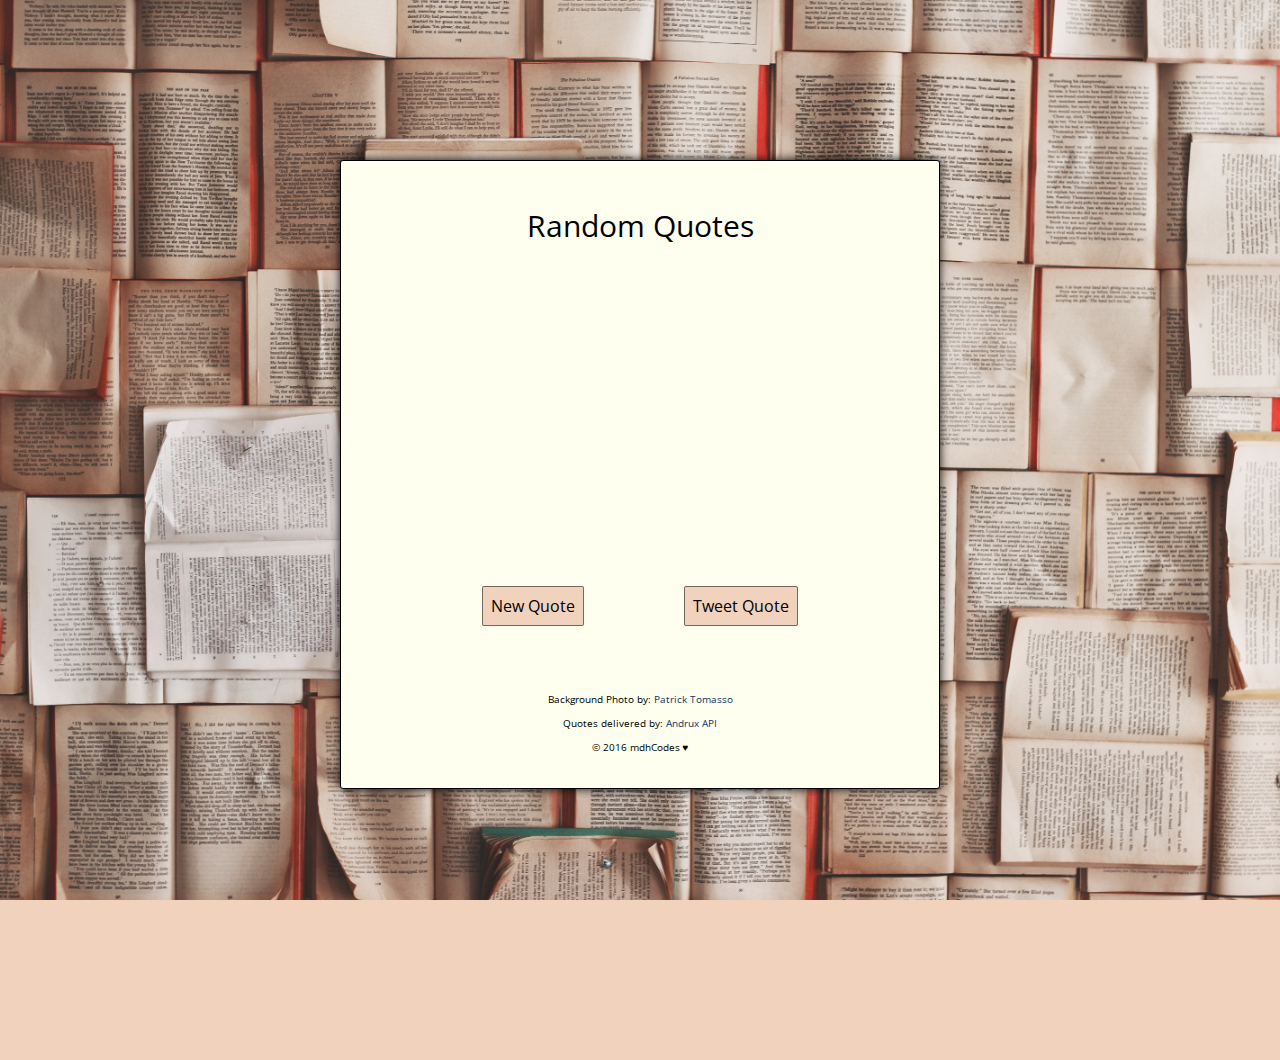
==== random_quotes/index.html @ 6ed28ebf "Add projects" ====
<!DOCTYPE html>
<html>
    <head>
        <meta charset="utf-8">
        <meta http-equiv="x-ua-compatible" content="ie=edge">
        <title>Random Quotes</title>
        <meta name="description" content="Random Quotes">
        <meta name="viewport" content="width=device-width, initial-scale=1">

        <link rel="stylesheet" href="css/normalize.css">
        <link rel="stylesheet" href="css/quotes.css">
        <link href='https://fonts.googleapis.com/css?family=Open+Sans:400' rel='stylesheet' type='text/css'>

    </head>
    <body>

          <section class="main">

            <h1>Random Quotes</h1>

            <section class="quote-box">
              <div id="error"></div>
              <h2 id="quote"></h2>
              <h3 id="author"></h3>
            </section><!-- end quote-box -->

            <div class="clear"></div>

            <button id="new-quote">New Quote</button>

            <a href="#" id="tweet-quote" target="_blank">Tweet Quote</a>

            <footer>
            <p>Background Photo by: <a href="https://unsplash.com/@impatrickt" target="_blank">Patrick Tomasso</a></p>
            <p>Quotes delivered by: <a href="https://market.mashape.com/andruxnet/random-famous-quotes" target="_blank">Andrux API</a></p>
          <p>© 2016 <!--a href="http://www.mdhcodes.com/"-->mdhCodes</a> ♥</p>
            </footer>

          </section><!-- end main -->

          <script src="quotes.js"></script>

    </body>
</html>
---- random_quotes/css/quotes.css ----
/*===== GENERAL =====*/

* {
    -moz-box-sizing: border-box;
    -webkit-box-sizing: border-box;
    box-sizing: border-box;
}

html,
body {
    font-family: "Open Sans", sans-serif;
    font-size: 16px;
    width: 100%;
    height: 100%;
    margin: 0;
    background: #f1d2bd url("../open_books.jpg") no-repeat fixed center center / cover;
}

ul {
    list-style: none;
}

a {
    text-decoration: none;
    color: #0e3a67;
}

a:hover {
    border-bottom: 1px dotted;
}


/*===== MAIN =====*/


.main {
    min-width: 380px;
    max-width: 600px;
    margin: 10em auto 3em;
    padding: 1.5em 2em;
    background: #fffff0;
    text-align: center;
    border: 1px solid;
    border-radius: 3px;
    -moz-box-shadow: 0 0 10px rgba(0, 0, 0, 0.95);
    -webkit-box-shadow: 0 0 10px rgba(0, 0, 0, 0.95);
    box-shadow: 0 0 10px rgba(0, 0, 0, 0.95);
}

.quote-box {
    -moz-display: flex;
    -webkit-display: flex;
    display: flex;
    -moz-flex-flow: row wrap;
    -webkit-flex-flow: row wrap;
    flex-flow: row wrap;
    -moz-justify-content: center;
    -webkit-justify-content: center;
    justify-content: center;
    height: 15em;
}

.main h1 {
    font-size: 1.875em;
}

.main h1,
h2,
h3 {
    font-weight: normal;
}

#quote {
    font-size: 1.25em;
}

#author {
    font-size: 1.125em;
}

#new-quote,
#tweet-quote {
    margin: 5em 3em 1em;
    padding: 0.5em;
    background: #f1d2bd;
    border: 1px solid rgba(0, 0, 0, 0.50);
    border-radius: 2px;
}

#tweet-quote {
    color: inherit;
}

#new-quote:hover,
#tweet-quote:hover {
    background: #fffff0;
    border: 1px solid #f1d2bd;
}


/*===== FOOTER =====*/

footer {
    font-size: 0.625em;
    text-align: center;
    padding: 4em 0 0 0;
    clear: both;
}

footer a:hover {
    border-bottom: 1px dotted;
}
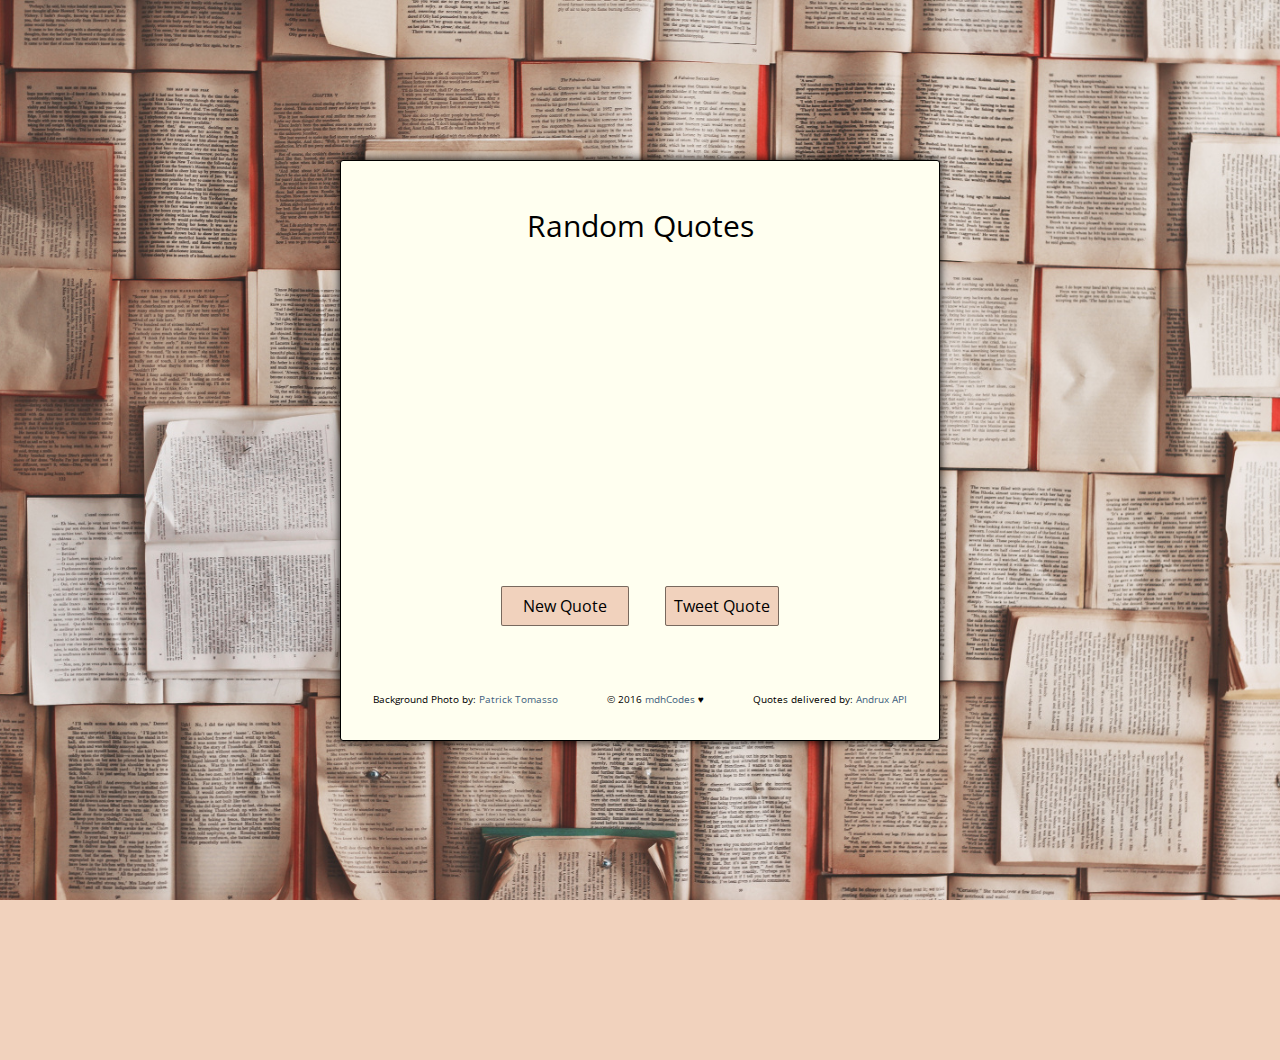
==== commit fd2784eb: "Add encodeURIComponent to quotes.js file and refactor code" ====
--- a/random_quotes/index.html
+++ b/random_quotes/index.html
@@ -1,44 +1,30 @@
 <!DOCTYPE html>
-<html>
-    <head>
-        <meta charset="utf-8">
-        <meta http-equiv="x-ua-compatible" content="ie=edge">
-        <title>Random Quotes</title>
-        <meta name="description" content="Random Quotes">
-        <meta name="viewport" content="width=device-width, initial-scale=1">
-
-        <link rel="stylesheet" href="css/normalize.css">
-        <link rel="stylesheet" href="css/quotes.css">
-        <link href='https://fonts.googleapis.com/css?family=Open+Sans:400' rel='stylesheet' type='text/css'>
-
-    </head>
-    <body>
-
-          <section class="main">
-
-            <h1>Random Quotes</h1>
-
-            <section class="quote-box">
-              <div id="error"></div>
-              <h2 id="quote"></h2>
-              <h3 id="author"></h3>
-            </section><!-- end quote-box -->
-
-            <div class="clear"></div>
-
-            <button id="new-quote">New Quote</button>
-
-            <a href="#" id="tweet-quote" target="_blank">Tweet Quote</a>
-
-            <footer>
-            <p>Background Photo by: <a href="https://unsplash.com/@impatrickt" target="_blank">Patrick Tomasso</a></p>
-            <p>Quotes delivered by: <a href="https://market.mashape.com/andruxnet/random-famous-quotes" target="_blank">Andrux API</a></p>
-          <p>© 2016 <!--a href="http://www.mdhcodes.com/"-->mdhCodes</a> ♥</p>
-            </footer>
-
-          </section><!-- end main -->
-
-          <script src="quotes.js"></script>
-
-    </body>
+<html lang="en">
+  <head>
+    <meta charset="utf-8">
+    <title>Random Quotes</title>
+    <meta name="description" content="Random Quotes">
+    <meta name="viewport" content="width=device-width, initial-scale=1">
+    <link rel="stylesheet" href="css/normalize.css">
+    <link href='https://fonts.googleapis.com/css?family=Open+Sans:400,400italic,300,300italic,700,700italic' rel='stylesheet' type='text/css'>
+    <link rel="stylesheet" href="css/quotes.css">
+  </head>
+  <body>
+    <section class="main">
+      <h1>Random Quotes</h1>
+      <div id="error"></div>
+      <section class="quote-box">
+        <h2 id="quote"></h2>
+        <h3 id="author"></h3>
+      </section><!-- end quote-box -->
+      <button id="new-quote">New Quote</button>
+      <a href="#" id="tweet-quote" target="_blank">Tweet Quote</a>
+      <footer>
+        <p>Background Photo by: <a href="https://unsplash.com/@impatrickt" target="_blank">Patrick Tomasso</a></p>
+        <p>Quotes delivered by: <a href="https://market.mashape.com/andruxnet/random-famous-quotes" target="_blank">Andrux API</a></p>
+        <p>© 2016 <a href="http://www.mdhcodes.com/">mdhCodes</a> ♥</p>
+      </footer>
+    </section><!-- end main -->
+    <script src="quotes.js"></script>
+  </body>
 </html>
--- a/random_quotes/css/quotes.css
+++ b/random_quotes/css/quotes.css
@@ -12,12 +12,7 @@
     font-size: 16px;
     width: 100%;
     height: 100%;
-    margin: 0;
     background: #f1d2bd url("../open_books.jpg") no-repeat fixed center center / cover;
-}
-
-ul {
-    list-style: none;
 }
 
 a {
@@ -32,9 +27,7 @@
 
 /*===== MAIN =====*/
 
-
 .main {
-    min-width: 380px;
     max-width: 600px;
     margin: 10em auto 3em;
     padding: 1.5em 2em;
@@ -80,11 +73,17 @@
 
 #new-quote,
 #tweet-quote {
-    margin: 5em 3em 1em;
+    display: block;
+    width: 8em;
+    margin: 0 auto 1em;
     padding: 0.5em;
     background: #f1d2bd;
     border: 1px solid rgba(0, 0, 0, 0.50);
     border-radius: 2px;
+}
+
+#new-quote {
+   margin-top: 5em;
 }
 
 #tweet-quote {
@@ -94,19 +93,44 @@
 #new-quote:hover,
 #tweet-quote:hover {
     background: #fffff0;
-    border: 1px solid #f1d2bd;
+    border: 2px solid #f1d2bd;
 }
 
 
 /*===== FOOTER =====*/
 
 footer {
-    font-size: 0.625em;
     text-align: center;
     padding: 4em 0 0 0;
-    clear: both;
+    font-size: 0.625em;
+}
+
+footer a {
+    color: #415f7e;
 }
 
 footer a:hover {
     border-bottom: 1px dotted;
+}
+
+
+/*===== MEDIA QUERIES =====*/
+
+@media screen and (min-width: 25em) {
+    #new-quote,
+    #tweet-quote {
+        display: initial;
+        margin: 5em 1em 1em;
+    }
+}
+
+@media screen and (min-width: 37.5em) {
+
+    footer p:first-child {
+        float: left;
+    }
+
+    footer p:nth-child(2) {
+        float: right;
+    }
 }